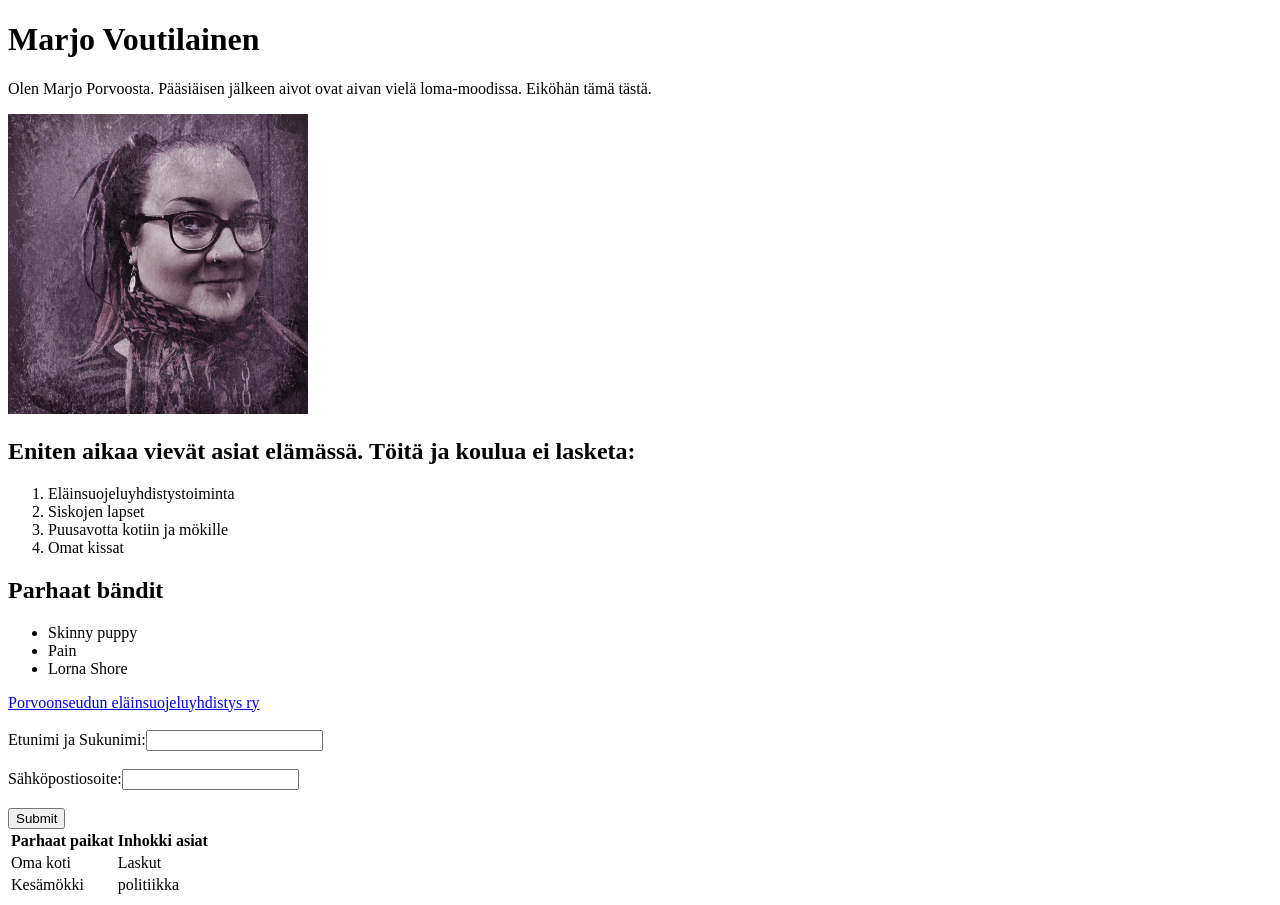
==== 01 HTML Intro/index.html @ 4fe15d7b "Add initial HTML page for Marjo Voutilainen with personal information, interests, and a contact form" ====
<!doctype html>
<html>
  <head>
    <title>Marjon eka sivu</title>
  </head>
  <body>
    <h1>Marjo Voutilainen</h1>
    <p>
      Olen Marjo Porvoosta. Pääsiäisen jälkeen aivot ovat aivan vielä loma-moodissa. Eiköhän tämä tästä.
    </p>
    <img
      src="images/oma%20kuva.jpg"
      alt="Marjo Voutilainen"
      width="300"
      height="300"
    />

  <h2>Eniten aikaa vievät asiat elämässä. Töitä ja koulua ei lasketa:</h2>
    <ol>
        <li>Eläinsuojeluyhdistystoiminta</li>
        <li>Siskojen lapset</li>
        <li>Puusavotta kotiin ja mökille</li>
        <li>Omat kissat</li>
    </ol>
    
    <h2>Parhaat bändit</h2>
    <ul>
        <li>Skinny puppy </li>
        <li>Pain</li>
        <li>Lorna Shore</li>
    </ul>

    <a href="https://www.psey.net/">Porvoonseudun eläinsuojeluyhdistys ry</a>
<br>
<br>
    <table>
      <tr>
        <th>Parhaat paikat</th>
        <th>Inhokki asiat</th>
      </tr>
      <tr>
        <td>Oma koti</td>
        <td>Laskut</td>
      </tr>
      <tr>
        <td>Kesämökki</td>
        <td>politiikka</td>
      </tr>

      <form>
        <label for="name">Etunimi ja Sukunimi:</label>
        <input type="text" id="name" name="" /><br /><br />
        <label for="email">Sähköpostiosoite:</label>
        <input type="email" id="email" name="email" /><br /><br />
        <input type="submit" value="Submit" />
      </form>
    </table>
  </body>
</html>
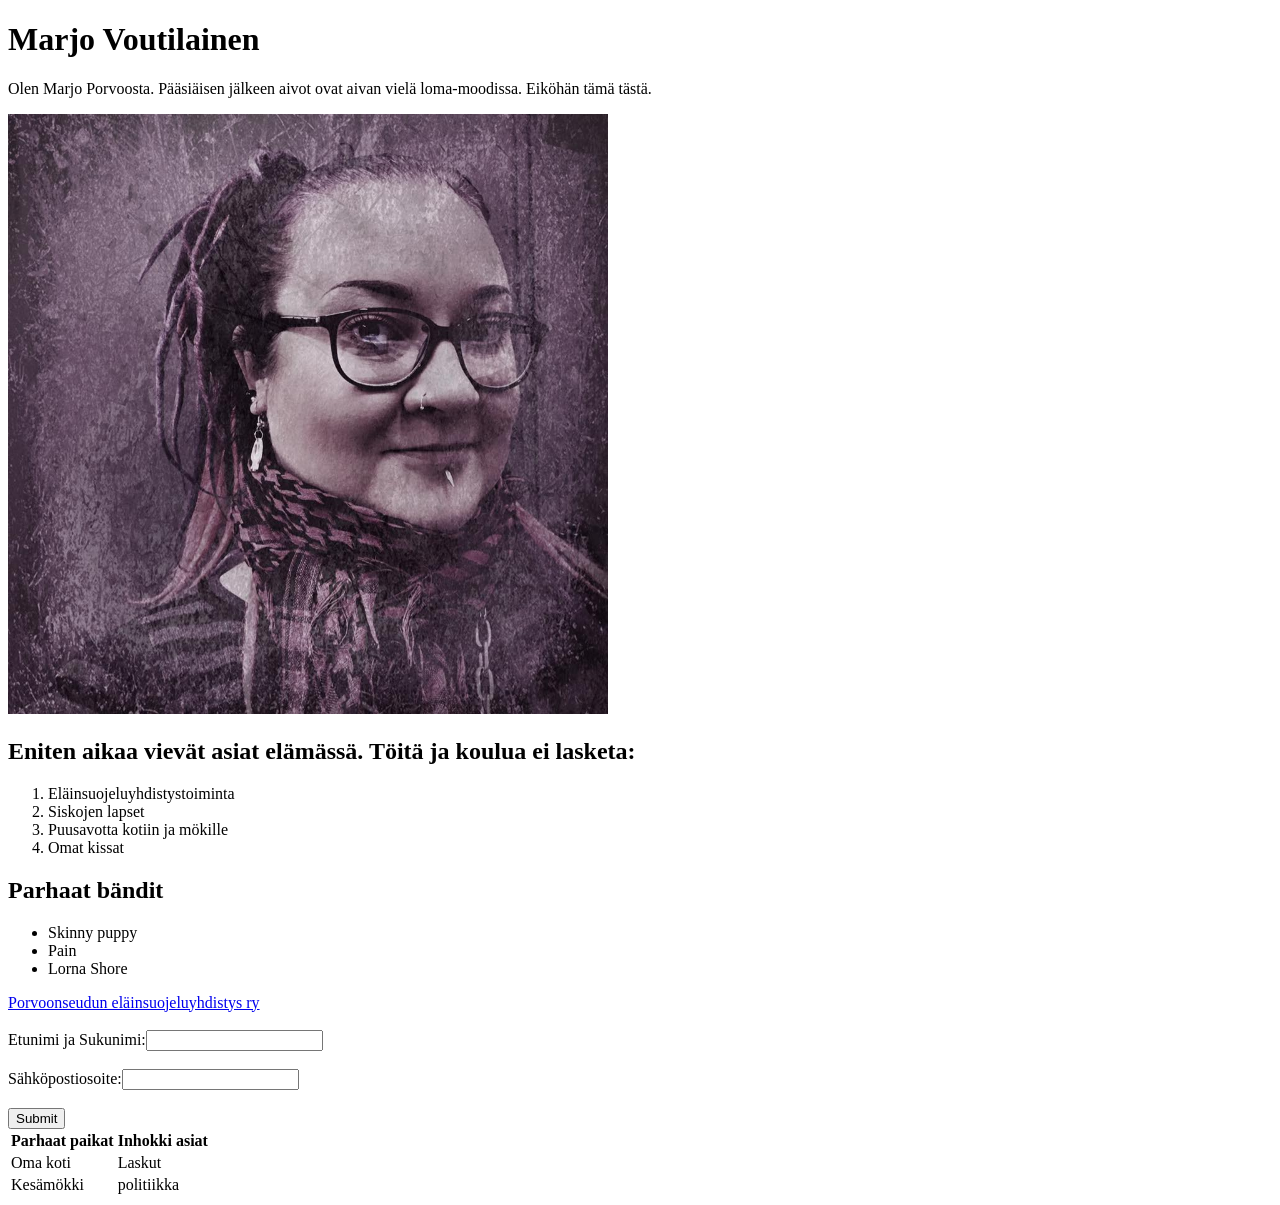
==== commit 9bea2acc: "Increase image dimensions for better visibility in index.html" ====
--- a/01 HTML Intro/index.html
+++ b/01 HTML Intro/index.html
@@ -11,8 +11,8 @@
     <img
       src="images/oma%20kuva.jpg"
       alt="Marjo Voutilainen"
-      width="300"
-      height="300"
+      width="600"
+      height="600"
     />
 
   <h2>Eniten aikaa vievät asiat elämässä. Töitä ja koulua ei lasketa:</h2>
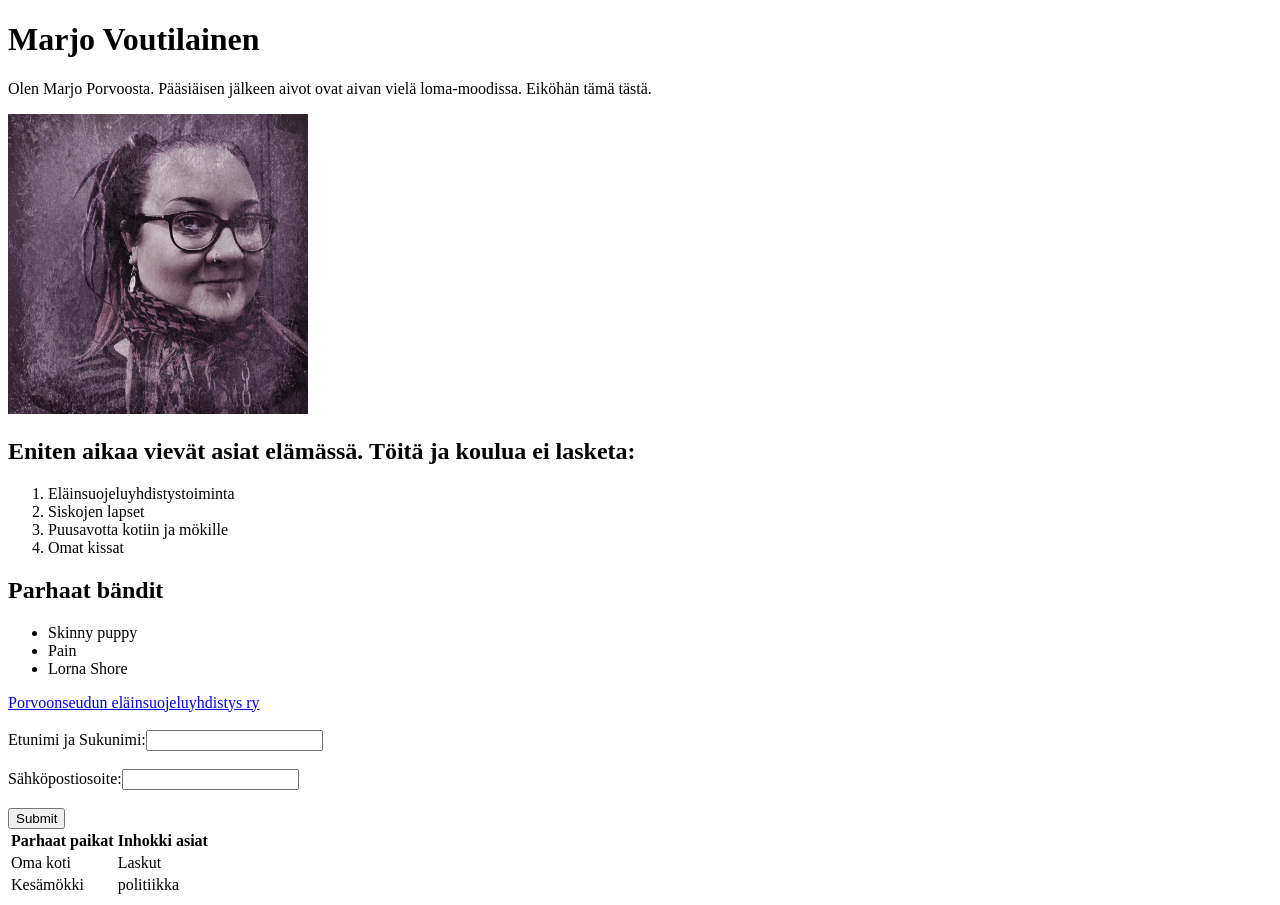
==== commit 41f57473: "Reduce image dimensions for better layout consistency in index.html" ====
--- a/01 HTML Intro/index.html
+++ b/01 HTML Intro/index.html
@@ -11,8 +11,8 @@
     <img
       src="images/oma%20kuva.jpg"
       alt="Marjo Voutilainen"
-      width="600"
-      height="600"
+      width="300"
+      height="300"
     />
 
   <h2>Eniten aikaa vievät asiat elämässä. Töitä ja koulua ei lasketa:</h2>
